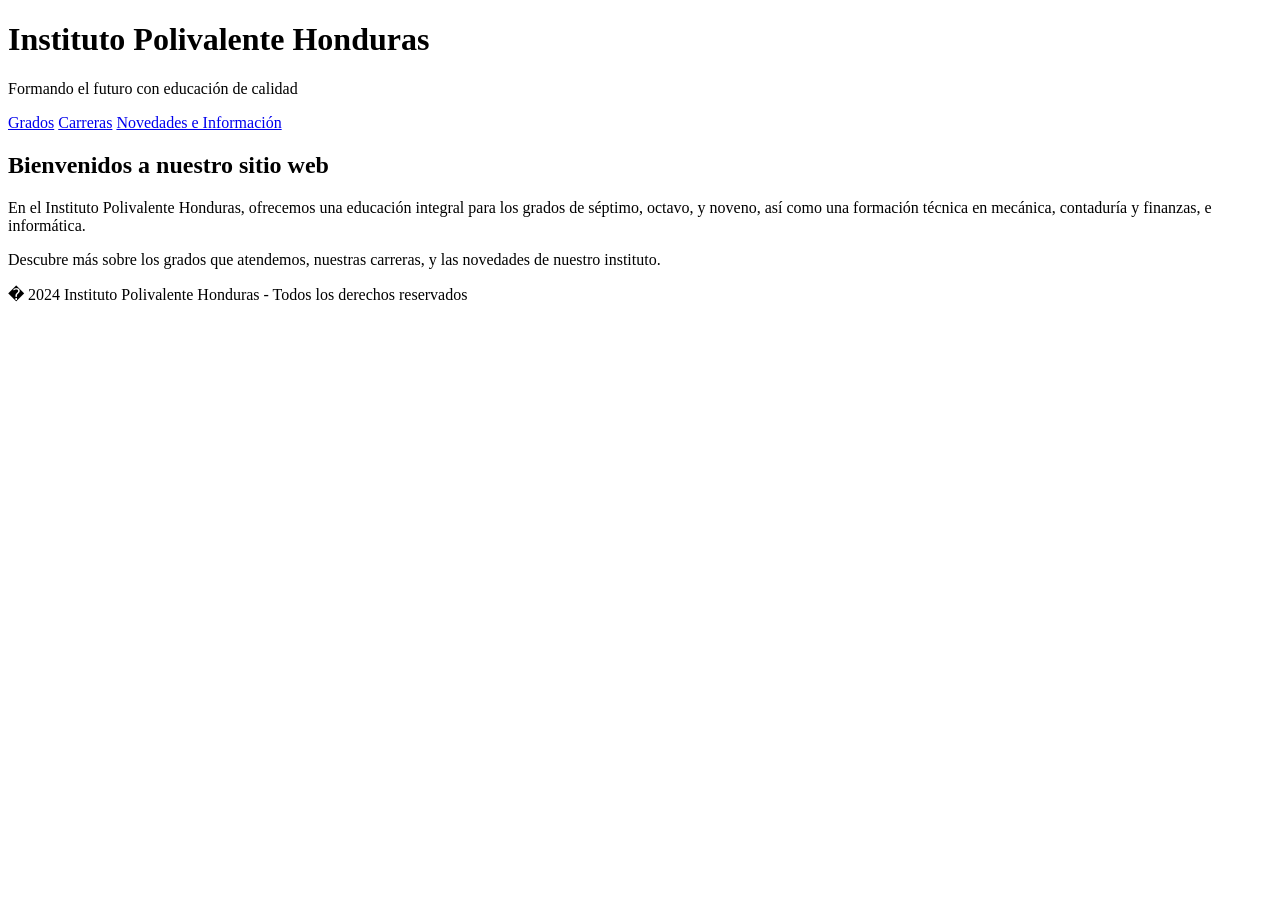
==== Tarea/index.html @ a3d5a614 "Add files via upload" ====
<!DOCTYPE html>
<html lang="es">
<head>
    <meta charset="UTF-8">
    <meta name="viewport" content="width=device-width, initial-scale=1.0">
    <title>Instituto Polivalente Honduras</title>
    <link rel="stylesheet" href="../styles.css">
    <!-- Puedes usar un framework como Bootstrap para estilos adicionales -->
    <!-- <link href="https://cdn.jsdelivr.net/npm/bootstrap@5.3.0/dist/css/bootstrap.min.css" rel="stylesheet"> -->
</head>
<body>

    <!-- Encabezado -->
    <header>
        <h1>Instituto Polivalente Honduras</h1>
        <p>Formando el futuro con educación de calidad</p>
    </header>

    <!-- Barra de navegaci�n -->
    <nav>
        <a href="../grados.html">Grados</a>
        <a href="../carreras.html">Carreras</a>
        <a href="../Tarea/novedades.html">Novedades e Información</a>
    </nav>

    <!-- Contenido principal -->
    <div class="content">
        <h2>Bienvenidos a nuestro sitio web</h2>
        <p>En el Instituto Polivalente Honduras, ofrecemos una educaci&oacute;n integral para los grados de séptimo, octavo, y noveno, así como una formación técnica en mecánica, contaduría y finanzas, e informática.</p>
        <p>Descubre más sobre los grados que atendemos, nuestras carreras, y las novedades de nuestro instituto.</p>
    </div>

    <!-- Pie de p�gina -->
    <footer>
        <p>� 2024 Instituto Polivalente Honduras - Todos los derechos reservados</p>
    </footer>

</body>
</html>
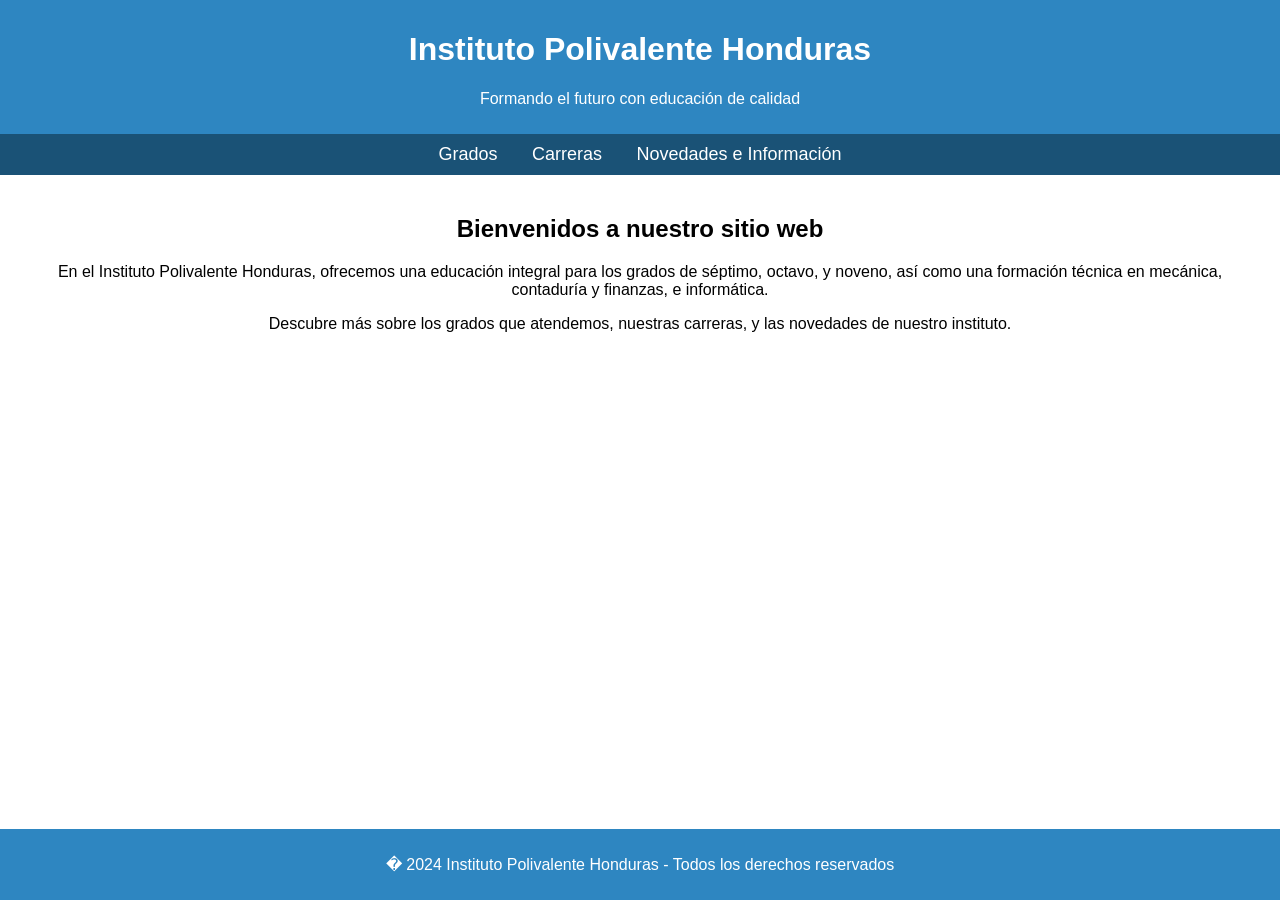
==== commit 30044a41: "Update index.html" ====
--- a/Tarea/index.html
+++ b/Tarea/index.html
@@ -34,6 +34,51 @@
     <footer>
         <p>� 2024 Instituto Polivalente Honduras - Todos los derechos reservados</p>
     </footer>
+           <style>
+body {
+    font-family: Arial, sans-serif;
+    margin: 0;
+    padding: 0;
+}
 
+header {
+    background-color: #2E86C1;
+    color: white;
+    padding: 10px 0;
+    text-align: center;
+}
+
+nav {
+    background-color: #1A5276;
+    text-align: center;
+    padding: 10px 0;
+}
+
+nav a {
+    color: white;
+    text-decoration: none;
+    margin: 0 15px;
+    font-size: 18px;
+}
+
+nav a:hover {
+    text-decoration: underline;
+}
+
+.content {
+    padding: 20px;
+    text-align: center;
+}
+
+footer {
+    background-color: #2E86C1;
+    color: white;
+    text-align: center;
+    padding: 10px 0;
+    position: fixed;
+    bottom: 0;
+    width: 100%;
+}
+     </style>
 </body>
 </html>
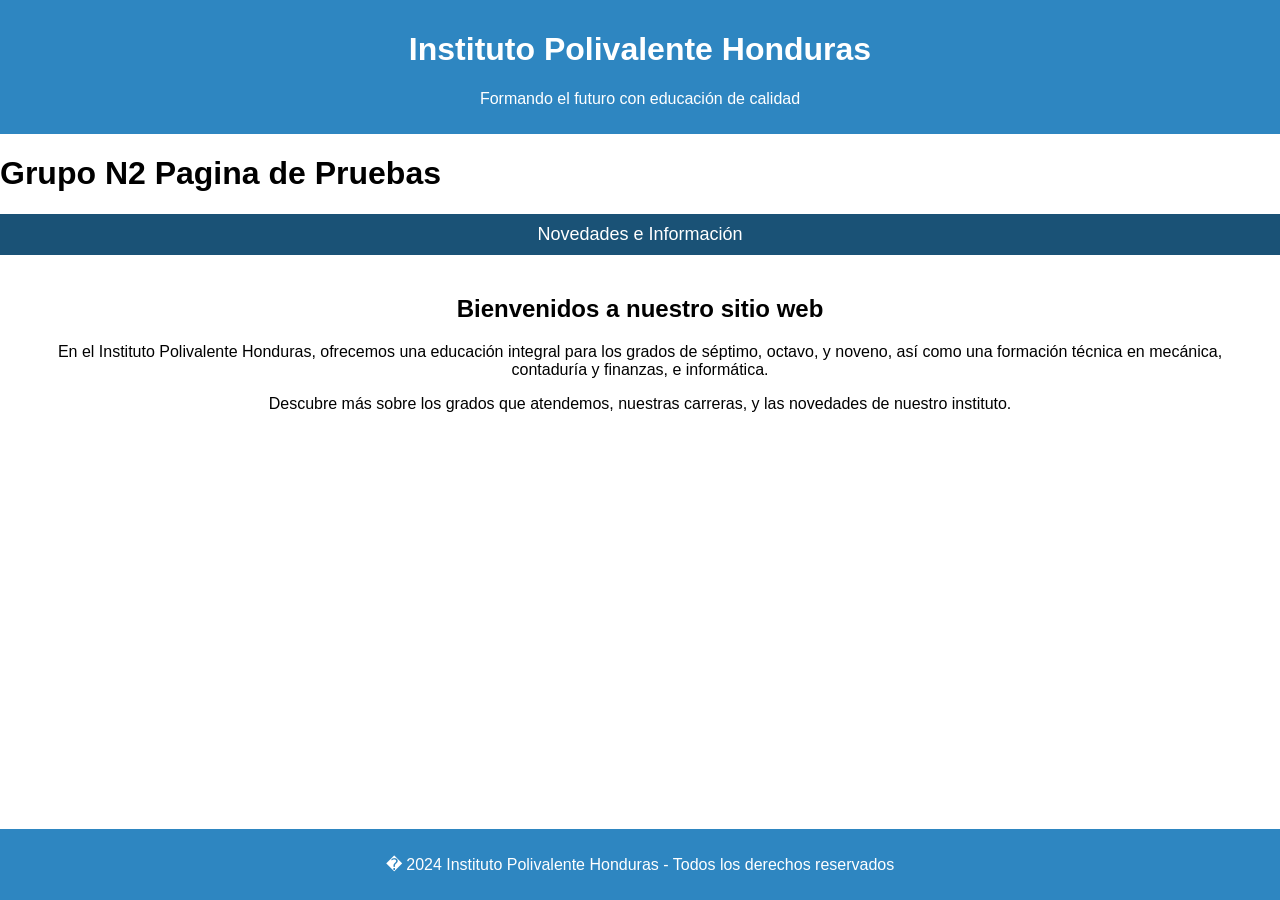
==== commit a3f25697: "Update index.html" ====
--- a/Tarea/index.html
+++ b/Tarea/index.html
@@ -17,9 +17,8 @@
     </header>
 
     <!-- Barra de navegaci�n -->
+    <h1>Grupo N2 Pagina de Pruebas</h1>
     <nav>
-        <a href="../grados.html">Grados</a>
-        <a href="../carreras.html">Carreras</a>
         <a href="../Tarea/novedades.html">Novedades e Información</a>
     </nav>
 
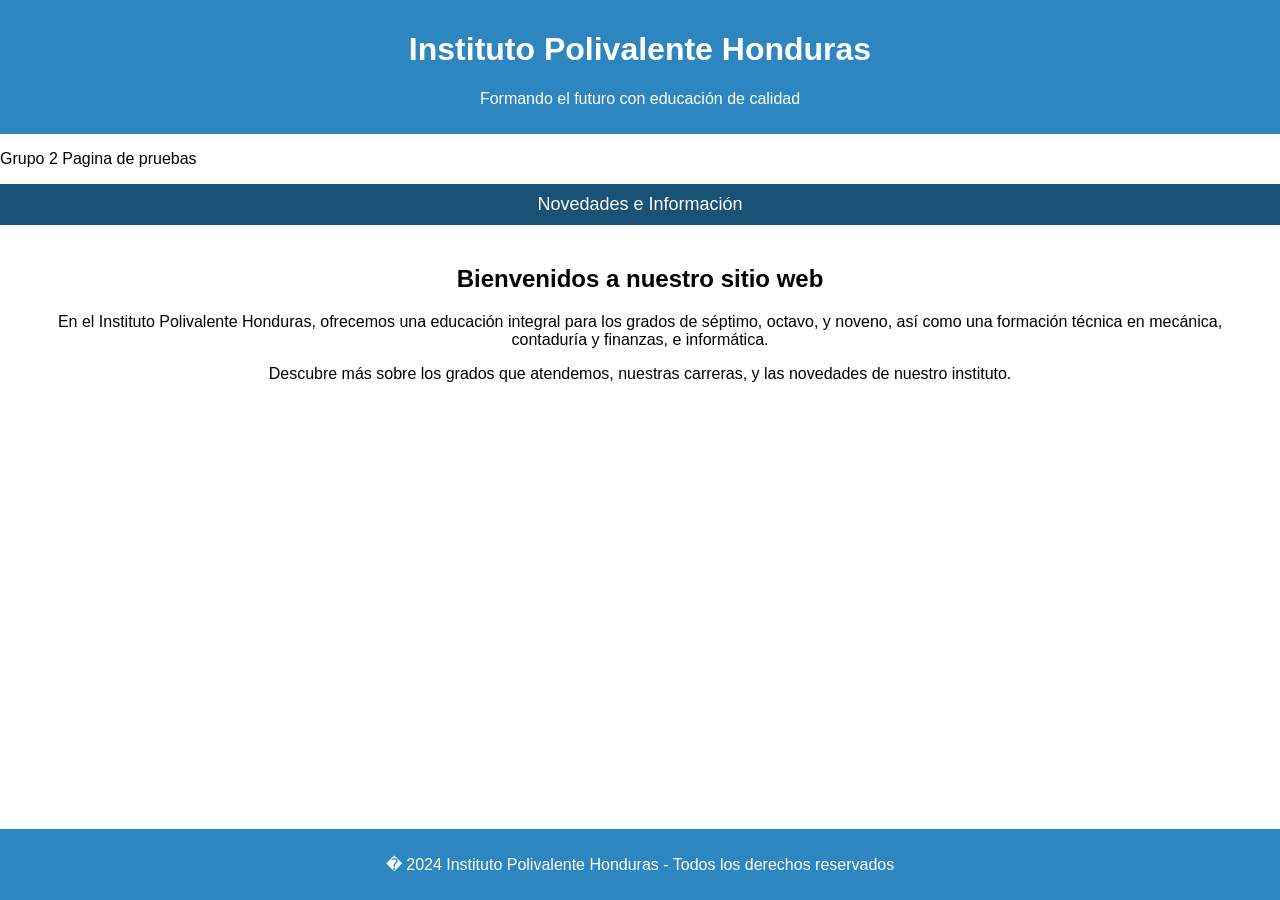
==== commit 0ff79dac: "Update index.html" ====
--- a/Tarea/index.html
+++ b/Tarea/index.html
@@ -17,7 +17,7 @@
     </header>
 
     <!-- Barra de navegaci�n -->
-    <h1>Grupo N2 Pagina de Pruebas</h1>
+    <p>Grupo 2 Pagina de pruebas</p>
     <nav>
         <a href="../Tarea/novedades.html">Novedades e Información</a>
     </nav>
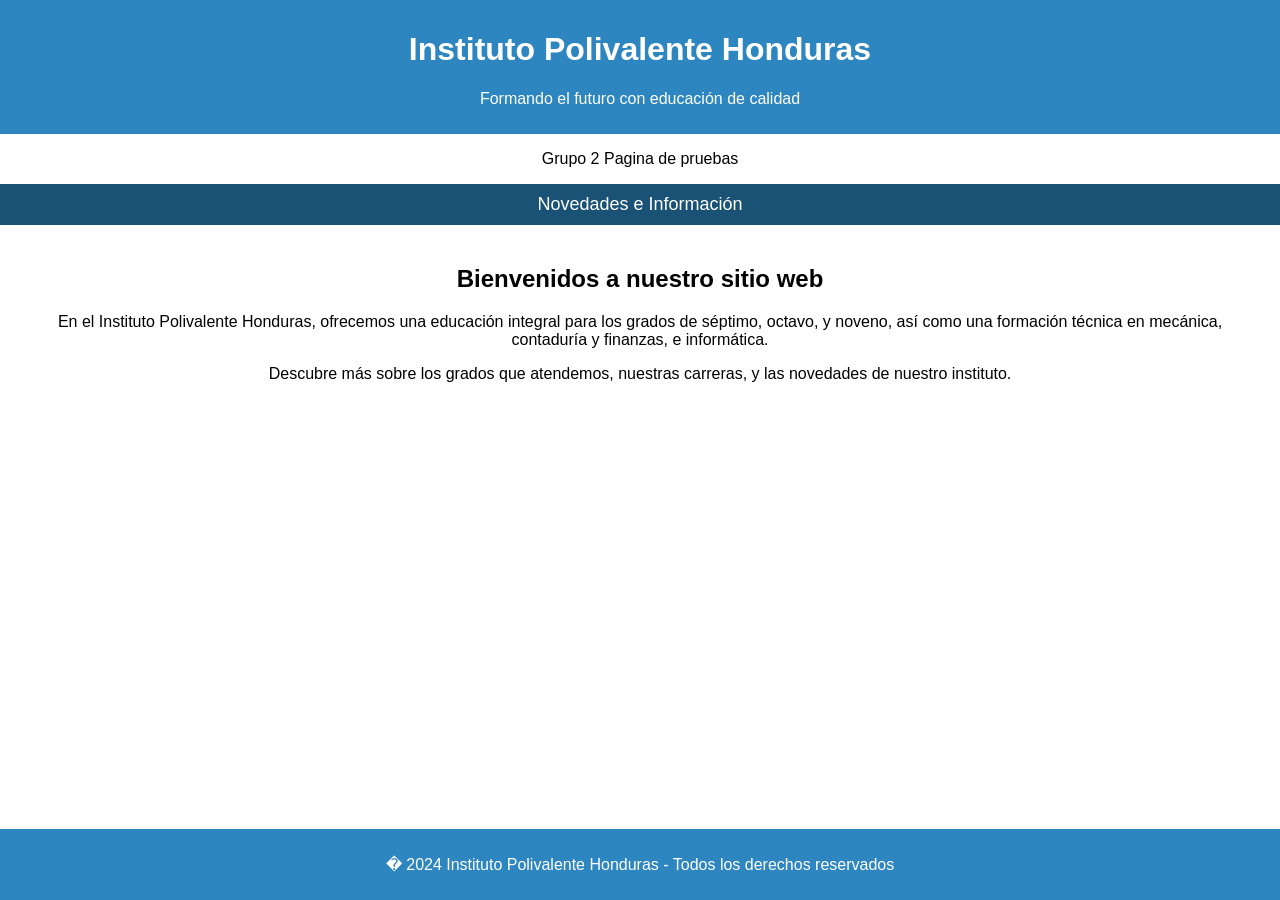
==== commit e810f61e: "Update index.html" ====
--- a/Tarea/index.html
+++ b/Tarea/index.html
@@ -39,7 +39,9 @@
     margin: 0;
     padding: 0;
 }
-
+p { 
+    text-align: center;
+}
 header {
     background-color: #2E86C1;
     color: white;
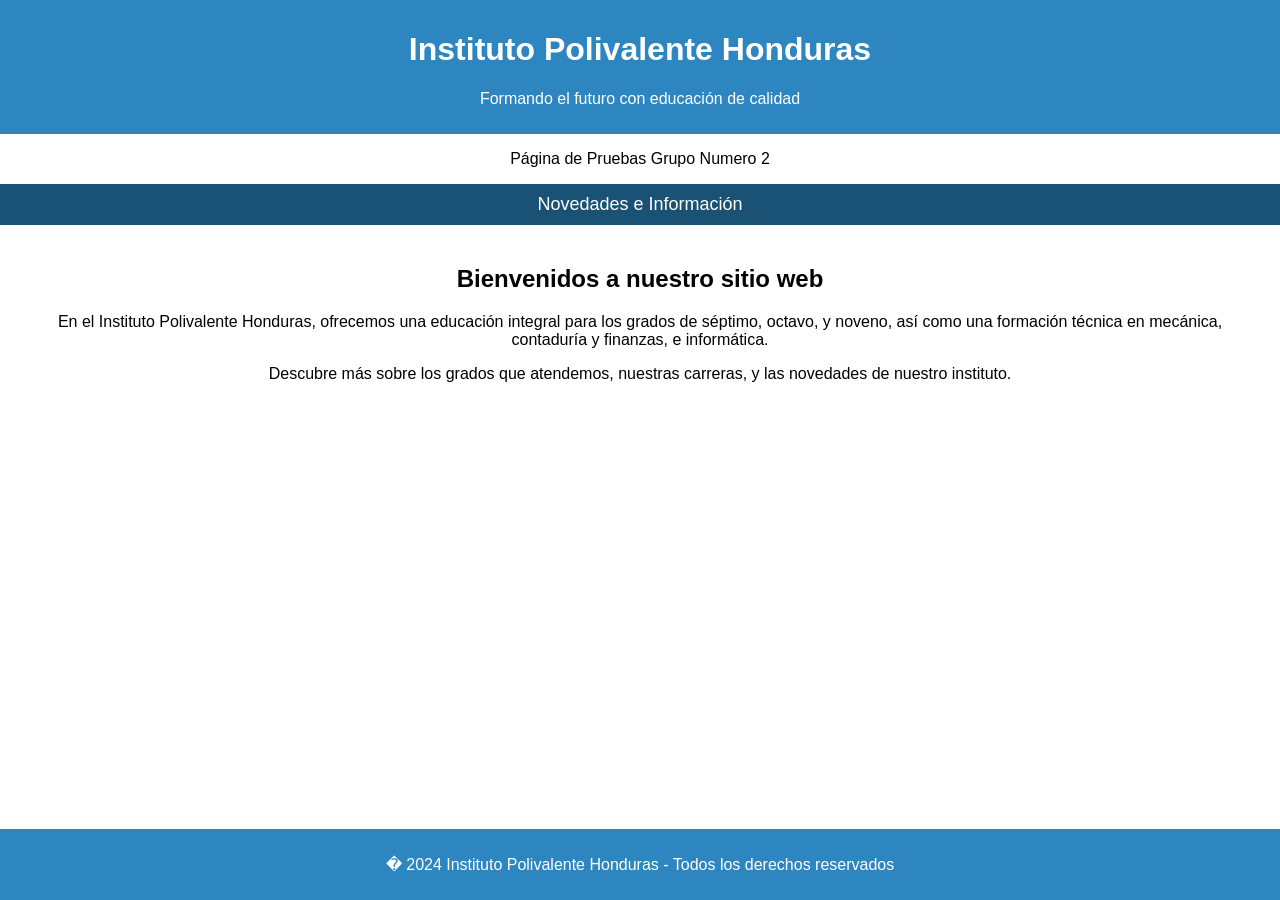
==== commit 27219d42: "Update index.html" ====
--- a/Tarea/index.html
+++ b/Tarea/index.html
@@ -17,7 +17,7 @@
     </header>
 
     <!-- Barra de navegaci�n -->
-    <p>Grupo 2 Pagina de pruebas</p>
+    <p>Página de Pruebas Grupo Numero 2</p>
     <nav>
         <a href="../Tarea/novedades.html">Novedades e Información</a>
     </nav>
